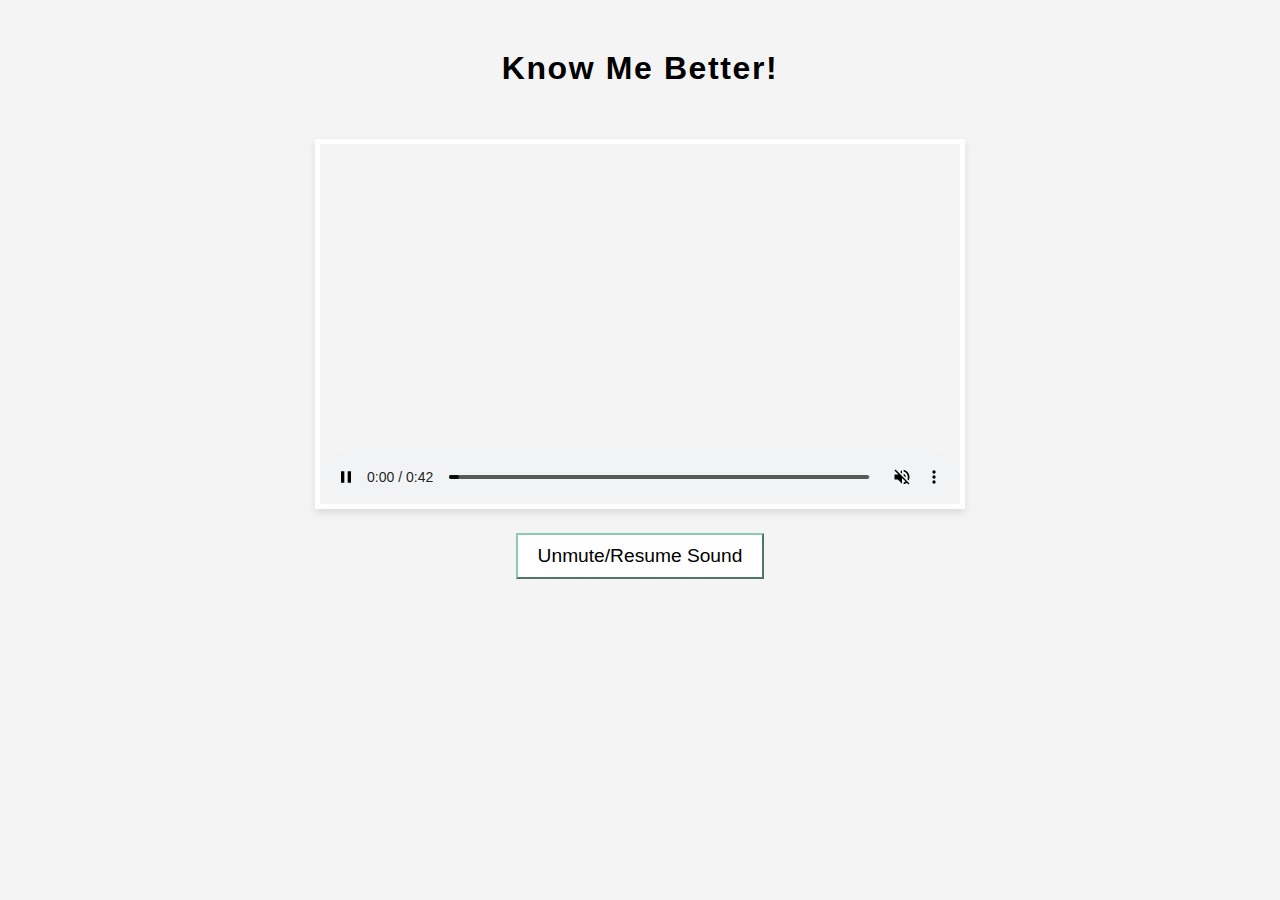
==== video.html @ a735d316 "update" ====
<!DOCTYPE html>
<html lang="en">
<head>
    <meta charset="UTF-8">
    <meta name="viewport" content="width=device-width, initial-scale=1.0">
    <title>Know Me Better</title>
    <style>
        /* General Page Styling */
        body {
            font-family: Arial, sans-serif;
            background-color: #f4f4f4;
            margin: 0;
            padding: 0;
            text-align: center;
        }

        h3 {
            font-size: 2rem;
            margin-top: 50px;
            color: #000000;
            letter-spacing: 0.1rem;
        }

        #myVideo {
            border: 5px solid white;
            box-shadow: 0 4px 8px rgba(0, 0, 0, 0.1);
            margin-top: 20px;
        }

        button {
            display: inline-block;
            margin-top: 20px;
            padding: 10px 20px;
            font-size: 1.2rem;
            background-color: rgb(255, 255, 255);
            color: rgb(0, 0, 0);
            border-color: rgb(142,199,183);
            border-radius: 5px;
            cursor: pointer;
            transition: background-color 0.3s ease;
            border-radius: 0;
        }

        button:hover {
            color: white;
            background-color: rgb(142,199,183);
        }
        
        
    </style>
</head>
<body>

    <!-- Embedded Video -->
    <h3>Know Me Better!</h3>
    <video width="640" height="360" controls autoplay muted loop id="myVideo">
        <source src="video/1727387135169585.mp4" type="video/mp4">
        <source src="video/1727387135169585.ogg" type="video/ogg">
        Your browser does not support the video tag.
    </video>
    <br>
    <button onclick="toggleMute()">Unmute/Resume Sound</button>

    <script>
        const myVideo = document.getElementById('myVideo');
        
        function toggleMute() {
            if (myVideo.muted) {
                myVideo.muted = false; 
            } else {
                myVideo.muted = true;  
            }
        }
    </script>

</body>
</html>
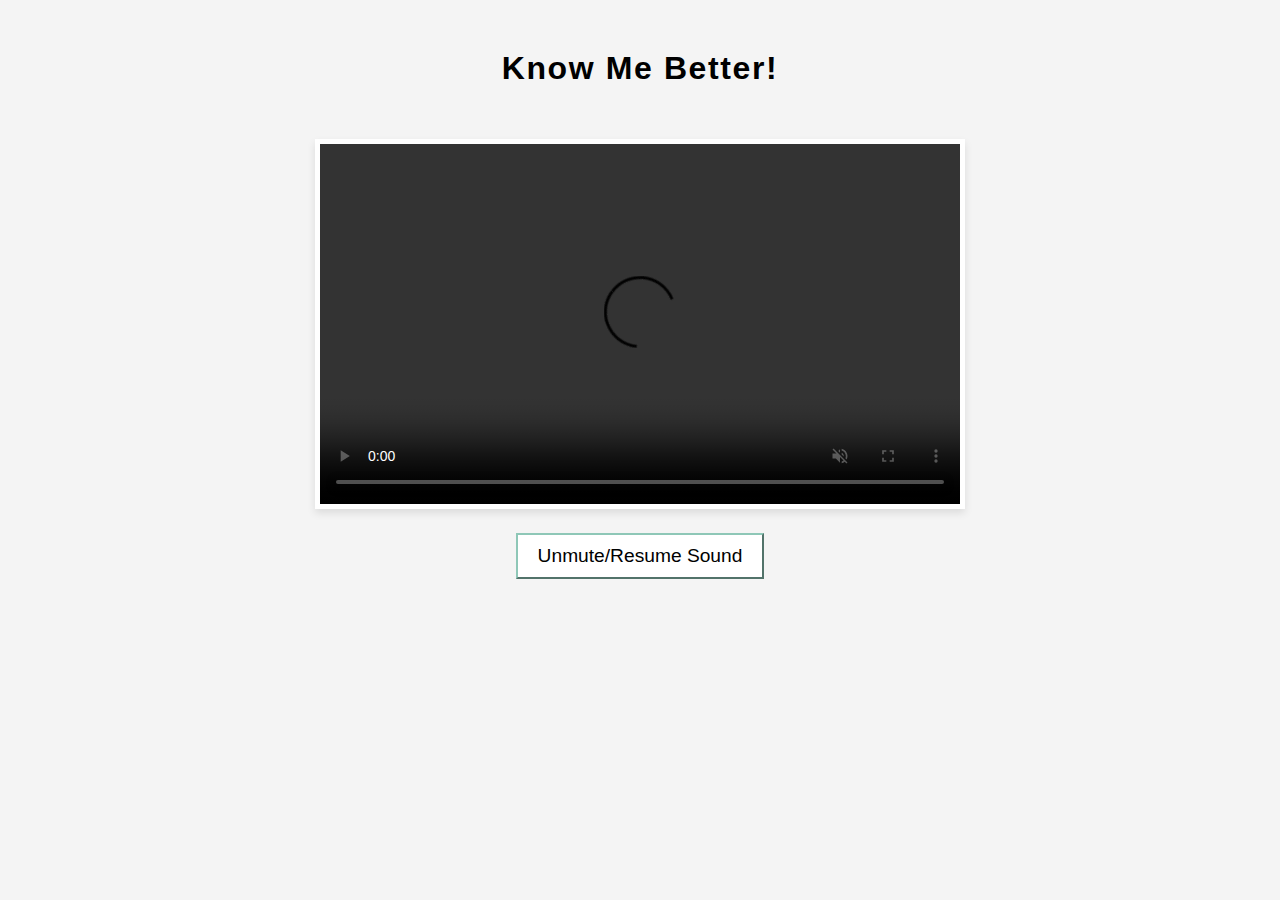
==== commit d8936936: "new" ====
--- a/video.html
+++ b/video.html
@@ -55,7 +55,7 @@
     <h3>Know Me Better!</h3>
     <video width="640" height="360" controls autoplay muted loop id="myVideo">
         <source src="video/1727387135169585.mp4" type="video/mp4">
-        <source src="video/1727387135169585.ogg" type="video/ogg">
+        <source src="video/1727387135169585.ogv" type="video/ogg">
         Your browser does not support the video tag.
     </video>
     <br>
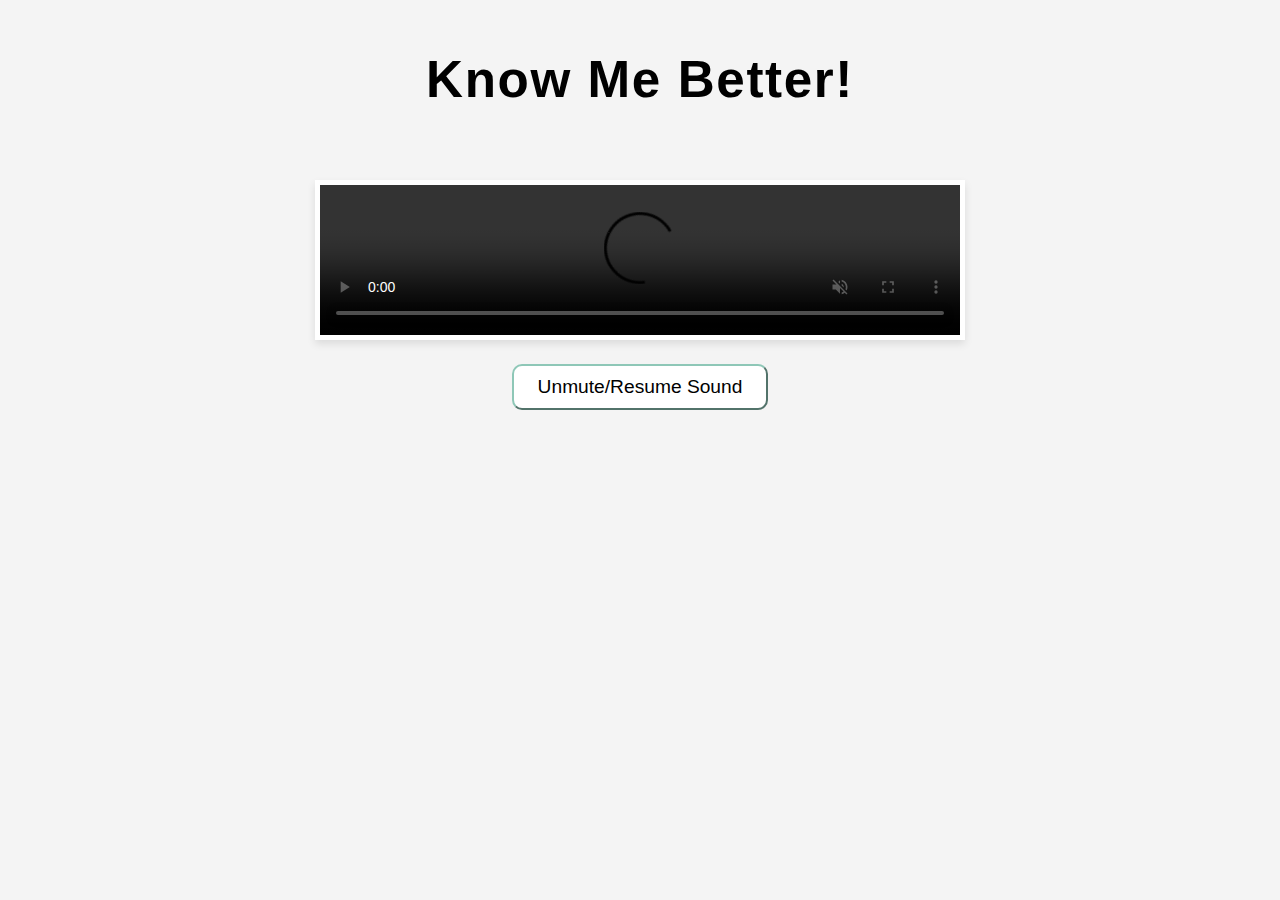
==== commit 37b999ff: "new" ====
--- a/video.html
+++ b/video.html
@@ -5,7 +5,6 @@
     <meta name="viewport" content="width=device-width, initial-scale=1.0">
     <title>Know Me Better</title>
     <style>
-        /* General Page Styling */
         body {
             font-family: Arial, sans-serif;
             background-color: #f4f4f4;
@@ -15,7 +14,7 @@
         }
 
         h3 {
-            font-size: 2rem;
+            font-size: 4vw;
             margin-top: 50px;
             color: #000000;
             letter-spacing: 0.1rem;
@@ -25,20 +24,24 @@
             border: 5px solid white;
             box-shadow: 0 4px 8px rgba(0, 0, 0, 0.1);
             margin-top: 20px;
+            width: 50%;
+            height: 50%;
+
         }
 
         button {
             display: inline-block;
             margin-top: 20px;
             padding: 10px 20px;
-            font-size: 1.2rem;
+            font-size: 1.5vw;
+            border-radius: 10px;
             background-color: rgb(255, 255, 255);
             color: rgb(0, 0, 0);
             border-color: rgb(142,199,183);
-            border-radius: 5px;
             cursor: pointer;
             transition: background-color 0.3s ease;
-            border-radius: 0;
+            width: 20%;
+
         }
 
         button:hover {
@@ -51,9 +54,8 @@
 </head>
 <body>
 
-    <!-- Embedded Video -->
     <h3>Know Me Better!</h3>
-    <video width="640" height="360" controls autoplay muted loop id="myVideo">
+    <video  controls autoplay muted loop id="myVideo">
         <source src="video/1727387135169585.mp4" type="video/mp4">
         <source src="video/1727387135169585.ogv" type="video/ogg">
         Your browser does not support the video tag.
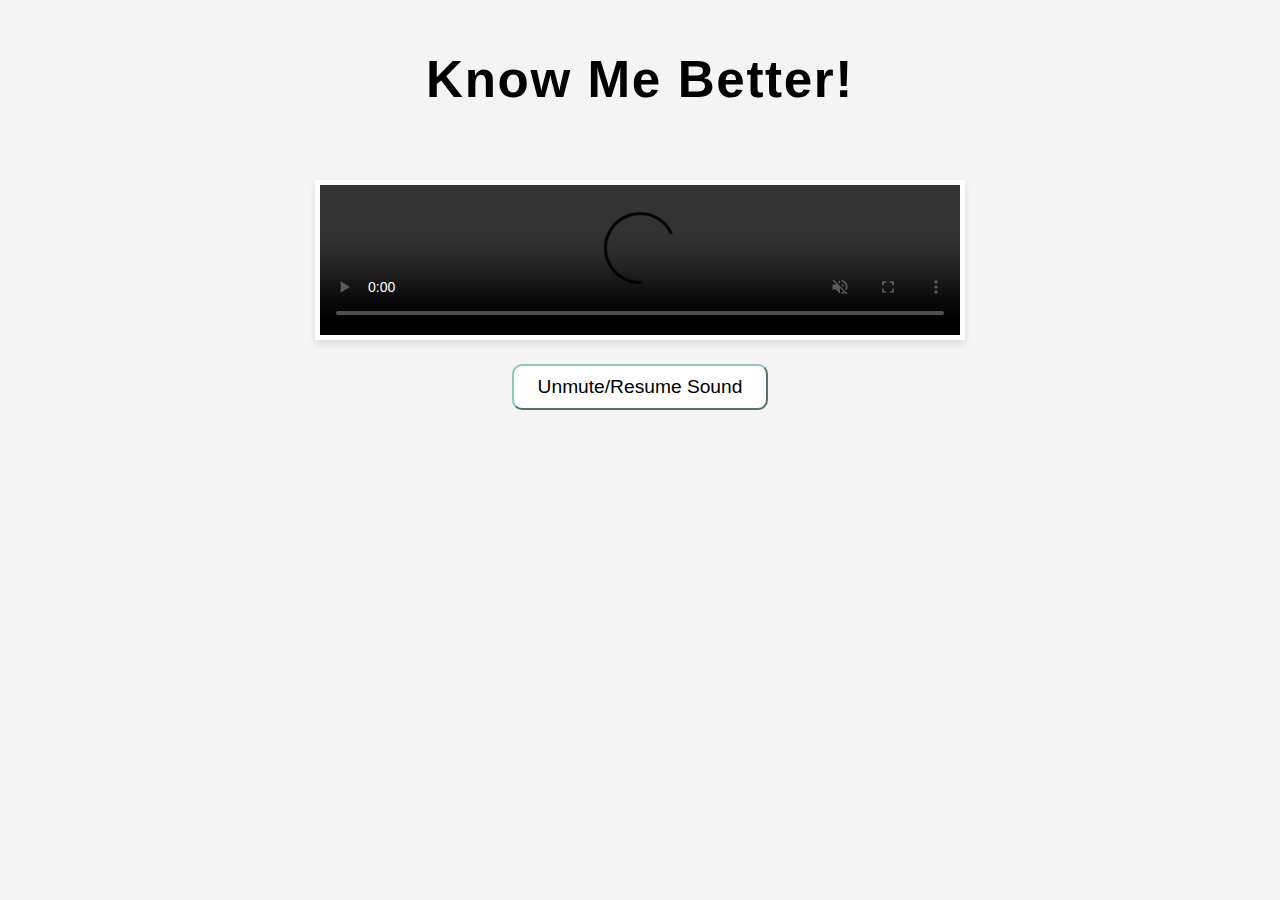
==== commit 099a0d62: "ninth" ====
--- a/video.html
+++ b/video.html
@@ -9,36 +9,36 @@
             font-family: Arial, sans-serif;
             background-color: #f4f4f4;
             margin: 0;
-            padding: 0;
-            text-align: center;
+            padding: 0;/*ensuring the content fills the entire viewport.*/
+            text-align: center;/*Centers the text horizontally*/
         }
 
         h3 {
-            font-size: 4vw;
-            margin-top: 50px;
+            font-size: 4vw; /*the font size is dynamic and set to 4vw (4% of the viewport width)*/
+            margin-top: 50px; /*adds a top margin of 50px to create space between the top of the page and the heading*/
             color: #000000;
-            letter-spacing: 0.1rem;
+            letter-spacing: 0.1rem; /*to spread out the letters slightly for a more readable, spaced-out look*/
         }
 
         #myVideo {
-            border: 5px solid white;
-            box-shadow: 0 4px 8px rgba(0, 0, 0, 0.1);
-            margin-top: 20px;
-            width: 50%;
+            border: 5px solid white; /*a border is added around the video to create a clean visual separation from the background*/
+            box-shadow: 0 4px 8px rgba(0, 0, 0, 0.1); /*applied to make the video stand out with a soft 3D effect*/
+            margin-top: 20px;/*pushes the video slightly down from the heading*/
+            width: 50%;/*both width and height are set to 50% of the parent element, ensuring responsiveness to screen size*/
             height: 50%;
 
         }
 
         button {
-            display: inline-block;
-            margin-top: 20px;
-            padding: 10px 20px;
+            display: inline-block; /*to keep the button in line with the content*/
+            margin-top: 20px; /*to create spacing between the video and the button*/
+            padding: 10px 20px; /*ensures that the button has enough internal space around the text*/
             font-size: 1.5vw;
-            border-radius: 10px;
+            border-radius: 10px; /*rounded border with a 10px radius softens the button’s corners*/
             background-color: rgb(255, 255, 255);
             color: rgb(0, 0, 0);
             border-color: rgb(142,199,183);
-            cursor: pointer;
+            cursor: pointer;/*give feedback when the button is hovered*/
             transition: background-color 0.3s ease;
             width: 20%;
 
